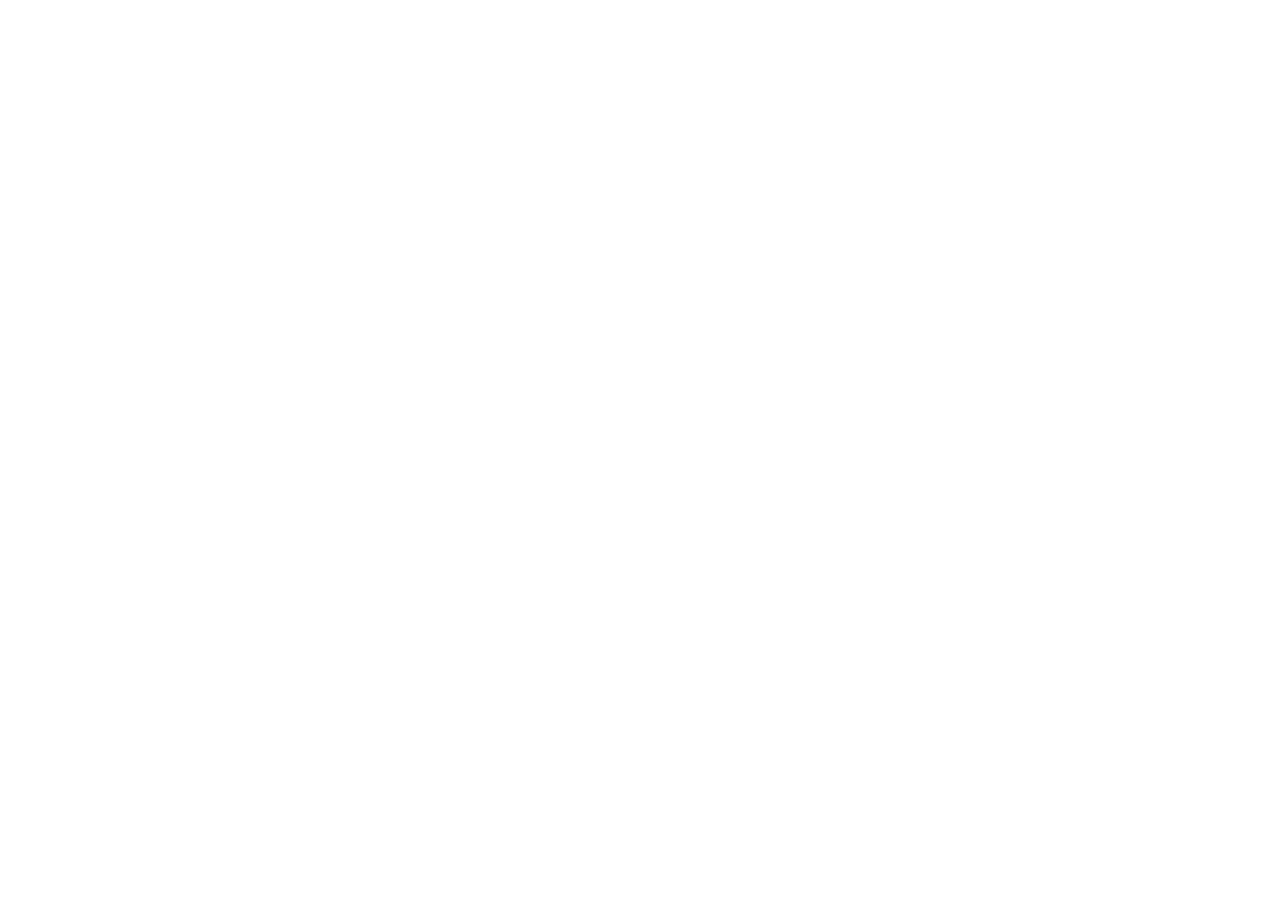
==== comments.html @ 7b7782f5 "second commit" ====
<!DOCTYPE html>
<head>
        <meta charset="utf-8">
        <meta name="viewport" content="width=device-width, initial-scale=1">
        <link rel="stylesheet" href="https://maxcdn.bootstrapcdn.com/bootstrap/4.3.1/css/bootstrap.min.css">
        <script src="https://ajax.googleapis.com/ajax/libs/jquery/3.3.1/jquery.min.js"></script>
        <script src="https://cdnjs.cloudflare.com/ajax/libs/popper.js/1.14.7/umd/popper.min.js"></script>
        <script src="https://maxcdn.bootstrapcdn.com/bootstrap/4.3.1/js/bootstrap.min.js"></script>
        <link rel="stylesheet" href="https://stackpath.bootstrapcdn.com/bootstrap/4.3.1/css/bootstrap.min.css" integrity="sha384-ggOyR0iXCbMQv3Xipma34MD+dH/1fQ784/j6cY/iJTQUOhcWr7x9JvoRxT2MZw1T" crossorigin="anonymous">
        <link rel="stylesheet" href="stylesheet.css">
</head>
<body>
        








</body>
</html>
---- stylesheet.css ----
reddit-ad {
  width: 311px;
  height: 259px;
}
.btn btn-success {
  color: default;
}
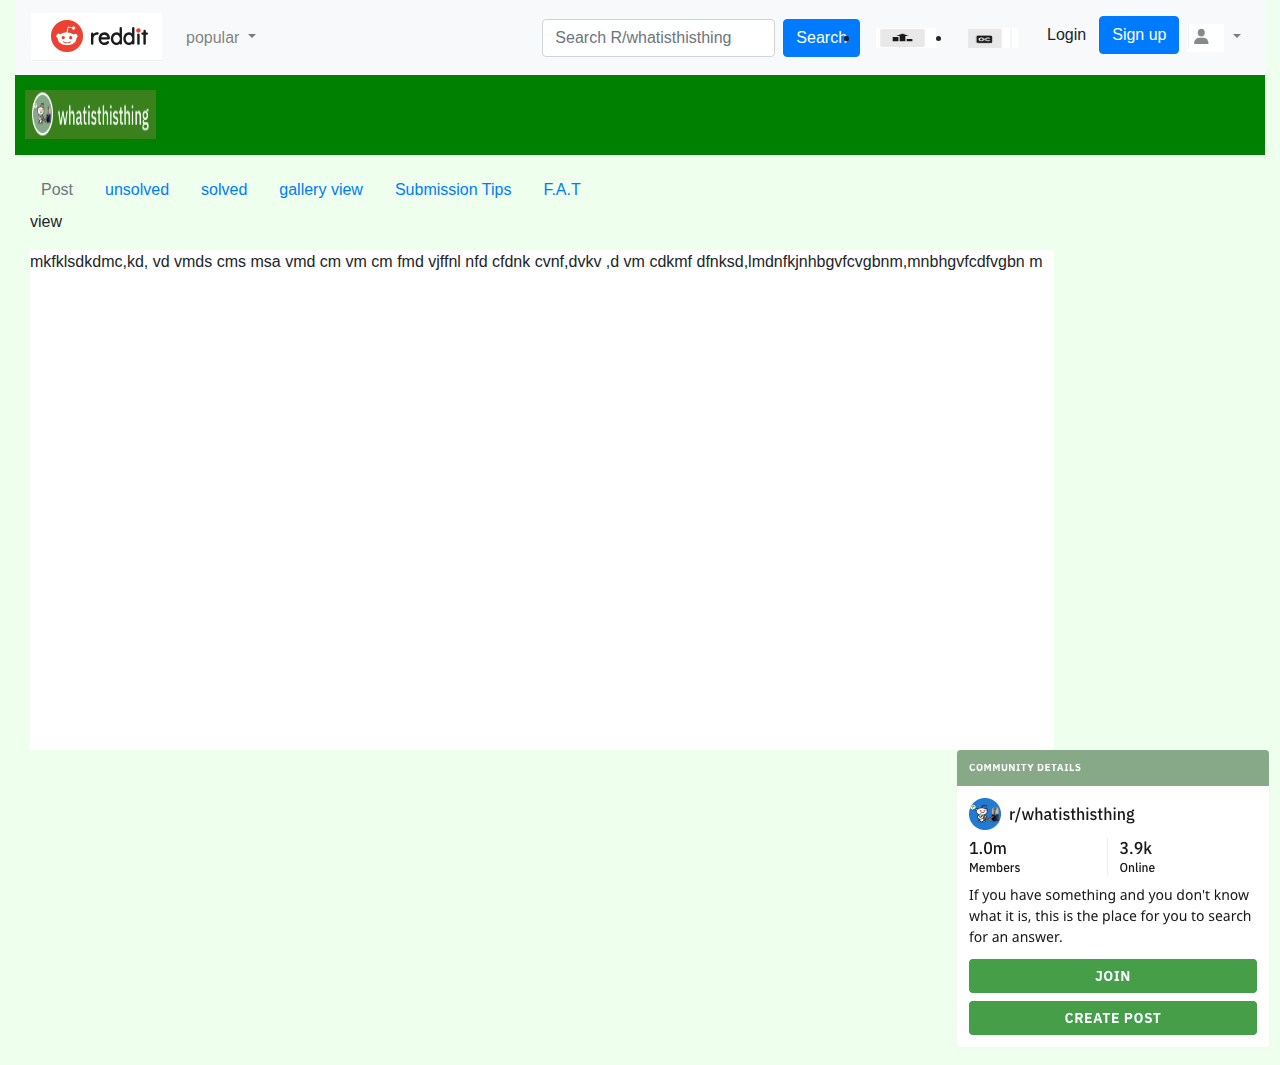
==== commit 6d7f6177: "6th push comment page" ====
--- a/comments.html
+++ b/comments.html
@@ -7,7 +7,7 @@
         <script src="https://cdnjs.cloudflare.com/ajax/libs/popper.js/1.14.7/umd/popper.min.js"></script>
         <script src="https://maxcdn.bootstrapcdn.com/bootstrap/4.3.1/js/bootstrap.min.js"></script>
         <link rel="stylesheet" href="https://stackpath.bootstrapcdn.com/bootstrap/4.3.1/css/bootstrap.min.css" integrity="sha384-ggOyR0iXCbMQv3Xipma34MD+dH/1fQ784/j6cY/iJTQUOhcWr7x9JvoRxT2MZw1T" crossorigin="anonymous">
-        <link rel="stylesheet" href="stylesheet.css">
+        <link rel="stylesheet" href="commentsstylesheet.css">
 </head>
 <body>
         
@@ -17,7 +17,196 @@
 
 
 
-
+        <div id class="container-fluid">
+                <nav class="navbar navbar-expand-lg navbar-light bg-light">
+                <a class="navbar-brand" href="#"><img src="images/LOGO.jpg" class="float-left" alt="LOGO" width="131" height="49"> </a>
+        
+                 
+                  <button
+                    class="navbar-toggler"
+                    type="button"
+                    data-toggle="collapse"
+                    data-target="#navbarNavDropdown"
+                    aria-controls="navbarNavDropdown"
+                    aria-expanded="false"
+                    aria-label="Toggle navigation"
+                  >
+                    <span class="navbar-toggler-icon"></span>
+                  </button>
+                  <div id="navbarNavDropdown" class="navbar-collapse collapse">
+                    <ul class="navbar-nav mr-auto">
+                      
+                      <li class="nav-item dropdown">
+                            <a class="nav-link dropdown-toggle" href="#" id="navbardrop" data-toggle="dropdown">
+                             popular
+                            </a>
+                            <div class="dropdown-menu">
+                              <a class="dropdown-item" href="#">popular</a>
+                              <a class="dropdown-item" href="#">original</a>
+                              <a class="dropdown-item" href="#">new</a>
+                            </div>
+                          </li>
+                        </ul>
+                        <div class="d-flex justify-content-start">
+                        <form class="form-inline" action="/action_page.php" class="float-left">
+                            <input class="form-control mr-sm-2" type="text" placeholder="Search R/whatisthisthing">
+        
+        
+                            
+                            <button class="btn btn-primary" type="submit">Search </button>       
+                          </form>
+                          </div>
+        
+        
+        
+                        
+        
+        
+                          <li class="nav-item">
+                              <i class="fas fa-chart-line"></i>
+                             
+                              </li>
+        
+                          <li class="nav-item">
+                                <a class="nav-link" href="#"><img src="images/2.jpg" class="right" alt="1" width="60" height="20"> </a>
+                              </li>
+                          <li class="nav-item">
+                             <a class="nav-link" href="#"><img src="images/3.jpg" class="right" alt="1" width="50" height="20"> </a>
+                              </li>
+                            </ul>
+                    <ul class="navbar-nav">
+                      
+                        <div class="dropdown-menu" aria-labelledby="navbarDropdownMenuLink">
+                          <a class="dropdown-item" href="#">Action</a>
+                          <a class="dropdown-item" href="#">Another action</a>
+                        </div>
+                      </li>
+                      <li class="nav-item">
+                            <button class="btn btn-default" type="submit">Login </button>
+                      </li>
+                      <li class="nav-item">
+                            <button class="btn btn-primary" type="Sign">Sign up </button>
+                      
+                      </li>
+                      
+                  </button>
+                  
+                      
+                    <ul class="navbar-nav">
+                      <li class="nav-item dropdown">
+                        <a
+                          class="nav-link dropdown-toggle"
+                          href="http://example.com"
+                          id="navbarDropdownMenuLink"
+                          data-toggle="dropdown"
+                          aria-haspopup="true"
+                          aria-expanded="false" >
+                        <img src="images/dropdownright.jpg" class="right" alt="icon" width="" height="">
+                          
+                        </a>
+                        <div class="dropdown-menu" aria-labelledby="navbarDropdownMenuLink">
+                          <a class="dropdown-item" href="#">Action</a>
+                          <a class="dropdown-item" href="#">Another action</a>
+                        </div>
+                      </li>
+                    </ul>
+                  </div>
+                </nav>      
+                    <div class ="green-nav">
+                          <a class="nav" href="#"><img src="images/green.jpg" class="green" alt="green" width="131" height="49"> </a>
+        
+        
+                    </div>
+        
+        
+                    <div class="green">
+        
+                            <ul class="nav">
+                            <li class="nav-item">
+        
+        
+        
+                            <span class="label label-success"><a class="nav-link disabled" href="#">Post</a></span>
+                              </li>
+                              <li class="nav-item">
+                                <a class="nav-link" href="#">unsolved</a>
+                              </li>
+                              <li class="nav-item">
+                                <a class="nav-link" href="#">solved</a>
+                              </li>
+                              <li class="nav-item">
+                                <a class="nav-link" href="#">gallery view</a>
+                              </li>
+                              <li class="nav-item">
+                                <a class="nav-link" href="#">Submission Tips</a>
+                                </li>
+                              <li class="nav-item">
+                                    <a class="nav-link" href="#">F.A.T</a>
+                                  </li>
+                              
+                            </ul>
+                          </div>
+                          <div class ="container-fluid">
+                              <div class ="nav3">
+                                    <ul class="nav">
+                                        <li class="nav-item"> <a class= "" href="#"></a>
+                                        <p>view</p></li>
+                                            <li class="nav-item">
+                                                  <a class='nav-link'  href="#"></a><i class="fas fa-equals"></i></a>
+                                              </li>
+                                              
+                                              <li class="nav-item">
+                                                    <a class='nav-link'  href="#"></a><i class="fas fa-bars"></i></a>
+                                              </li>
+                                              <li class="nav-item">
+                                                    <a class='nav-link'  href="#"></a><i class="fas fa-align-justify"></i></a>
+                                              </li>
+                              </div>
+                          </div>
+                          <div class ="container-fluid">
+<div class="comments">
+<p>mkfklsdkdmc,kd, vd vmds cms msa vmd cm vm cm fmd vjffnl
+    nfd cfdnk cvnf,dvkv ,d vm cdkmf dfnksd,lmdnfkjnhbgvfcvgbnm,mnbhgvfcdfvgbn m
+</p>
+                          </div>
+                     
+
+
+
+
+                            <div class ="ads">
+                                    <img  alt="AltText" src="images/adgreen1.jpg" class="img-responsive">
+
+
+                            </div>
+
+</div>
+
+
+
+
+
+
+
+
+
+
+                            </div>
+                    
+
+
+
+
+
+
+
+
+
+
+
+
+
+                                       </div>
 
 </body>
 </html>
--- a/commentsstylesheet.css
+++ b/commentsstylesheet.css
@@ -0,0 +1,38 @@
+.green-nav {
+  width: 100%;
+  height: 80px;
+  background-color: green;
+  flex-flow: row;
+  color: green;
+}
+.green {
+  margin-top: 15px;
+  margin-left: 10px;
+}
+.col-lg col-sm-6 col-sm-12 {
+  display: block;
+}
+.container {
+  background-color: #eeffee;
+  float: left;
+}
+.comments {
+  width: 1024px;
+  height: 500px;
+  background-color: white;
+
+  display: inline-block;
+}
+body {
+  background-color: #eeffee;
+}
+.ads {
+  display: inline-block;
+  float: right;
+  height: 315px;
+  width: 295px;
+}
+
+.green .nav .nav-item {
+  color: green;
+}
